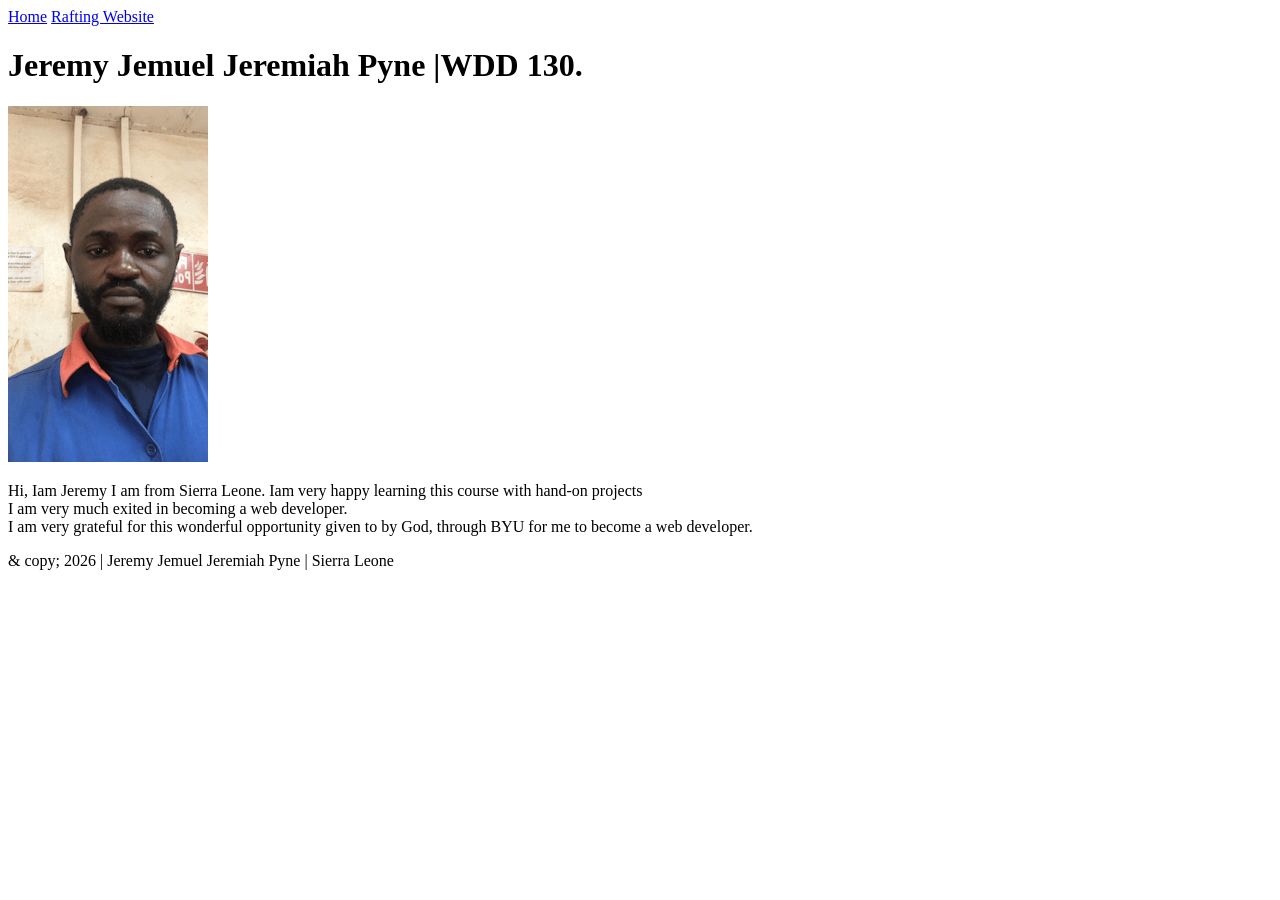
==== index.html @ 4c5cd399 "done" ====
<!DOCTYPE html>
<html lang="en-US">

<head>
    <meta charset="UTF-8">
    <meta name="viewport" content="width=device-width, initial-scale=1.0">
    <title>WDD 130 | Jeremy Jemuel Jeremiah Pyne</title>
</head>

<body>
    <header>
        <nav>
            <a href="#">Home</a>
            <a href="wwr/">Rafting Website</a>

        </nav>
    </header>
    <main>
        <h1>Jeremy Jemuel Jeremiah Pyne |WDD 130.</h1>

        <img src="images/jeremy.png" alt="Jeremy Jemuel Jeremiah Pyne" width="200">
        <p>Hi, Iam Jeremy I am from Sierra Leone. Iam very happy learning this course with hand-on
            projects<br>I am very much exited in becoming a web developer. <br>I am very grateful
            for this wonderful opportunity given to by God, through BYU for me to become a web
            developer.</p>

    </main>
    <footer>
        <p> & copy; 2026 | Jeremy Jemuel Jeremiah Pyne | Sierra Leone</p>
    </footer>
</body>

</html>
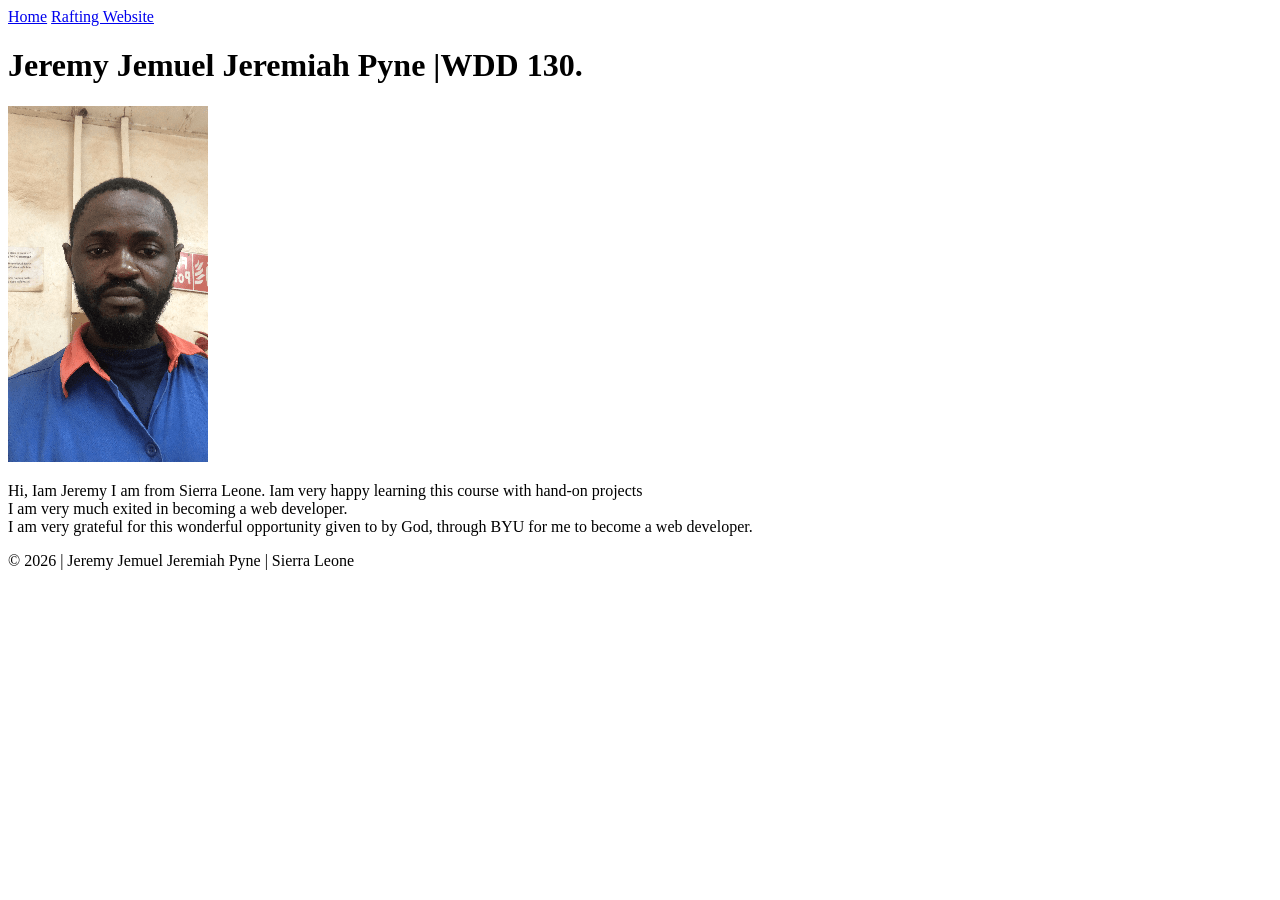
==== commit b63f5e23: "done" ====
--- a/index.html
+++ b/index.html
@@ -26,7 +26,7 @@
 
     </main>
     <footer>
-        <p> & copy; 2026 | Jeremy Jemuel Jeremiah Pyne | Sierra Leone</p>
+        <p> © 2026 | Jeremy Jemuel Jeremiah Pyne | Sierra Leone</p>
     </footer>
 </body>
 
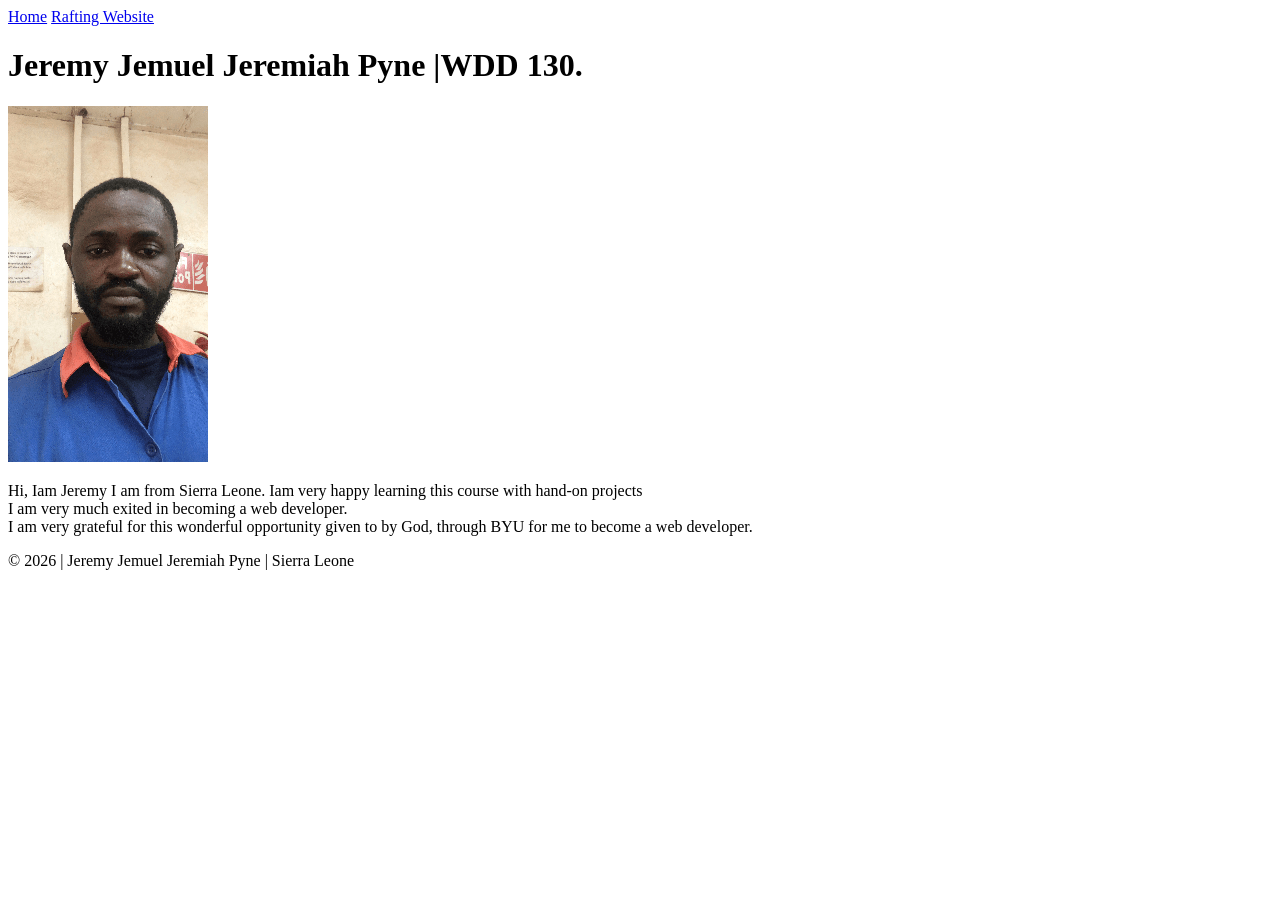
==== commit 06181626: "done" ====
--- a/index.html
+++ b/index.html
@@ -18,7 +18,7 @@
     <main>
         <h1>Jeremy Jemuel Jeremiah Pyne |WDD 130.</h1>
 
-        <img src="images/jeremy.png" alt="Jeremy Jemuel Jeremiah Pyne" width="200">
+        <img src="images/jeremy.jpg" alt="Jeremy Jemuel Jeremiah Pyne" width="200">
         <p>Hi, Iam Jeremy I am from Sierra Leone. Iam very happy learning this course with hand-on
             projects<br>I am very much exited in becoming a web developer. <br>I am very grateful
             for this wonderful opportunity given to by God, through BYU for me to become a web
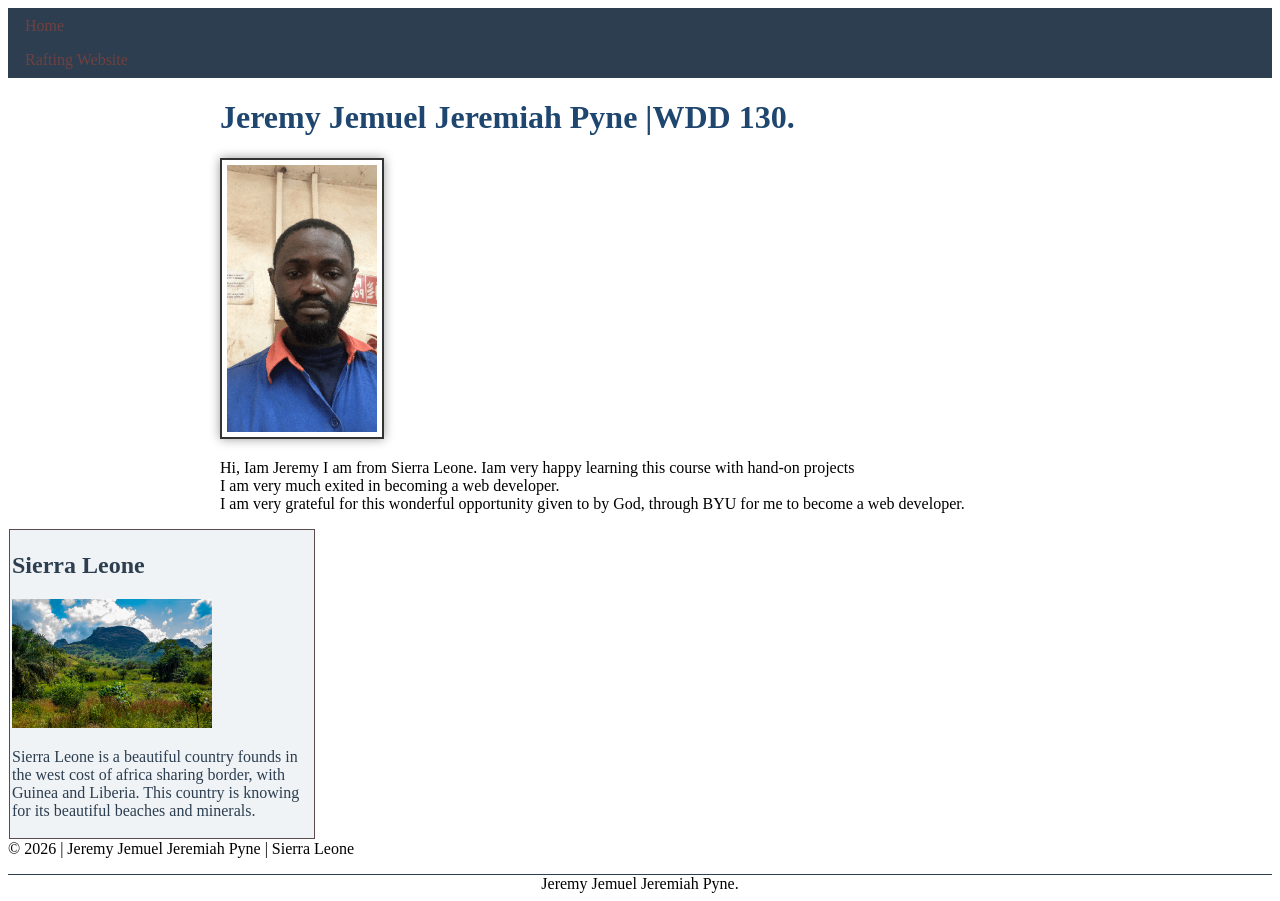
==== commit 106f129b: "done" ====
--- a/index.html
+++ b/index.html
@@ -5,6 +5,12 @@
     <meta charset="UTF-8">
     <meta name="viewport" content="width=device-width, initial-scale=1.0">
     <title>WDD 130 | Jeremy Jemuel Jeremiah Pyne</title>
+
+    <meta name="description"
+      content="Jeremy Jemuel Jeremiah Pyne's WDD 130 course homepage. Exploring HTML, CSS, and web development fundamentals. Based in Sierra Leone.">
+    <meta name="Jeremy Jemuel Jeremiah Pyne" content="Jeremy Jemuel Jeremiah Pyne">
+
+    <link rel="stylesheet" href="styles/styles.css">
 </head>
 
 <body>
@@ -18,16 +24,24 @@
     <main>
         <h1>Jeremy Jemuel Jeremiah Pyne |WDD 130.</h1>
 
-        <img src="images/jeremy.jpg" alt="Jeremy Jemuel Jeremiah Pyne" width="200">
+        <img src="images/profile.jpg" alt="Hi, I am Jeremy Jemuel Jeremiah Pyne" width="200">
         <p>Hi, Iam Jeremy I am from Sierra Leone. Iam very happy learning this course with hand-on
             projects<br>I am very much exited in becoming a web developer. <br>I am very grateful
             for this wonderful opportunity given to by God, through BYU for me to become a web
             developer.</p>
 
     </main>
+    <aside>
+        <h2> Sierra Leone</h2>
+        <img src="images/Sierra-Leone.jpg" alt="sierra Leone landscape" width="200px">
+        <p>Sierra Leone is a beautiful country founds in the west cost of africa sharing border,
+            with
+            Guinea and Liberia. This country is knowing for its beautiful beaches and minerals.</p>
+    </aside <p> © 2026 | Jeremy Jemuel Jeremiah Pyne | Sierra Leone</p>
     <footer>
-        <p> © 2026 | Jeremy Jemuel Jeremiah Pyne | Sierra Leone</p>
+        Jeremy Jemuel Jeremiah Pyne.
     </footer>
+
 </body>
 
 </html>
--- a/styles/styles.css
+++ b/styles/styles.css
@@ -0,0 +1,61 @@
+nav {
+    background-color: #2c3e50;
+    padding: 1px;
+}
+
+/*nav a: color, padding and display: block */
+nav a {
+    color: rgb(112, 65, 65);
+    padding: 0.5rem 1rem;
+    text-decoration: none;
+    display: block;
+}
+
+/*main: max-width declaration */
+main {
+    max-width: 840px;
+    margin: 0 auto;
+}
+
+/*h1: color declaration */
+h1 {
+    color: #1e466e;
+}
+
+/* main img: width, height, border, padding and box-shadow */
+main img {
+    width: 150px;
+    height: auto;
+    border: 2px solid #333;
+    padding: 5px;
+    box-shadow: 0 0 10px rgba(0, 0, 0, 0.4);
+}
+
+/* aside: width, margin, border, padding, background-color, and color */
+aside {
+    width: 300px;
+    margin: 1px;
+    border: 1px solid #5d4a4a;
+    padding: 2px;
+    background-color: #f0f3f5;
+    color: #2c3e50;
+}
+
+/* aside img: width: 200px and height: auto */
+aside img {
+    width: 200px;
+    height: auto;
+}
+
+/*p: padding: 0; */
+p {
+    padding: 0;
+}
+
+/* footer: margin-top, border-top, and text-align: center */
+footer {
+    margin-top: 15px;
+    border-top: 1px solid #2c3e50;
+    text-align: center;
+
+}
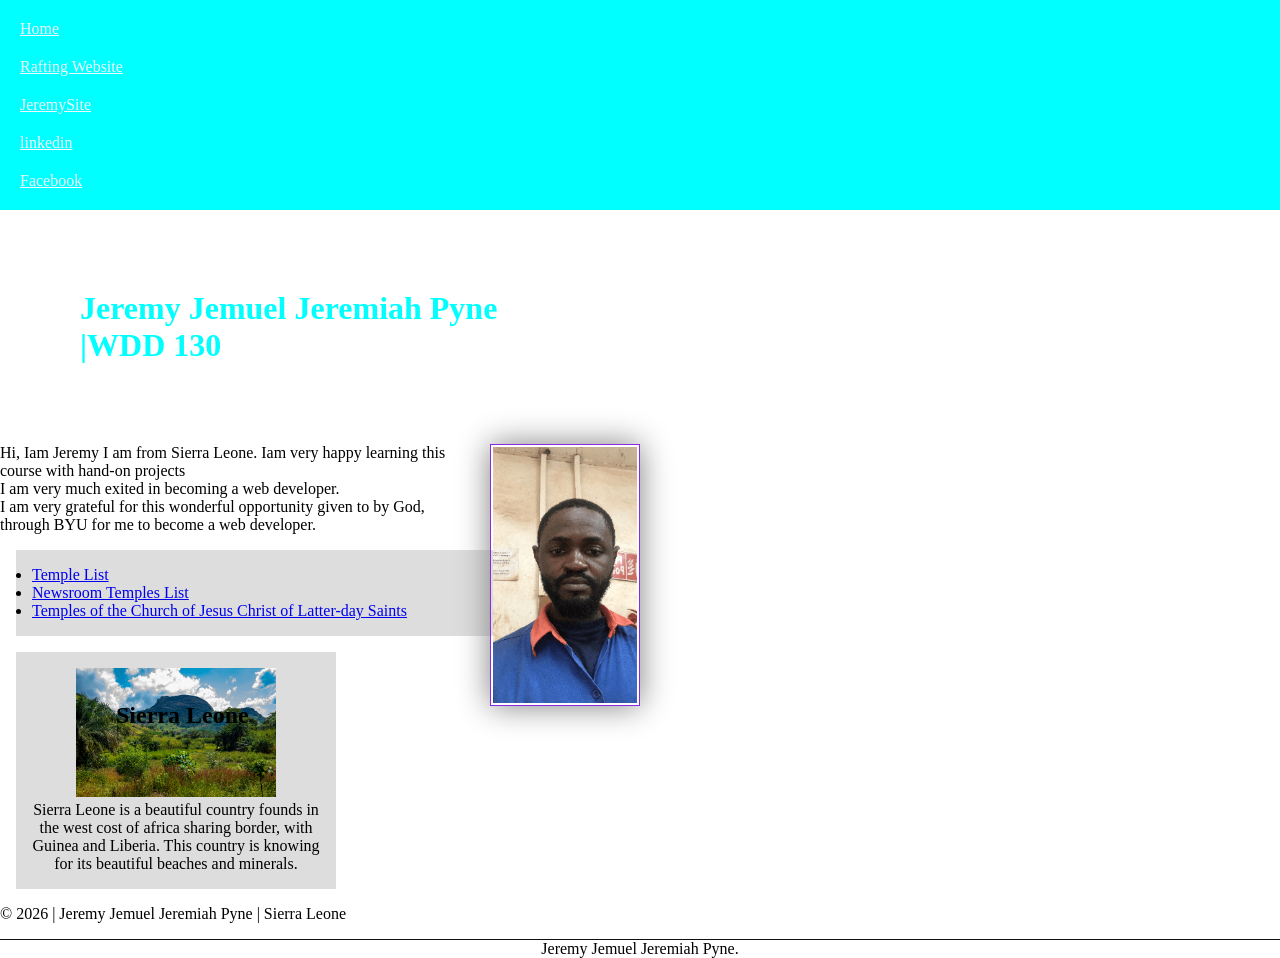
==== commit 54c9ec77: "done" ====
--- a/index.html
+++ b/index.html
@@ -1,3 +1,4 @@
+<!--26 May 2026-->
 <!DOCTYPE html>
 <html lang="en-US">
 
@@ -18,20 +19,30 @@
         <nav>
             <a href="#">Home</a>
             <a href="wwr/">Rafting Website</a>
-
+            <a href="html">JeremySite</a>
+            <a href="https://linkedin.com">linkedin</a>
+            <a href="https://facebook.com">Facebook</a>
         </nav>
     </header>
     <main>
-        <h1>Jeremy Jemuel Jeremiah Pyne |WDD 130.</h1>
+        <h1>Jeremy Jemuel Jeremiah Pyne |WDD 130</h1>
 
         <img src="images/profile.jpg" alt="Hi, I am Jeremy Jemuel Jeremiah Pyne" width="200">
         <p>Hi, Iam Jeremy I am from Sierra Leone. Iam very happy learning this course with hand-on
             projects<br>I am very much exited in becoming a web developer. <br>I am very grateful
             for this wonderful opportunity given to by God, through BYU for me to become a web
             developer.</p>
+        <ul class="box">
+            <li><a href="https://www.churchofjesuschrist.org/temples/list?lang=eng">Temple List</a>
+            </li>
+            <li><a href="https://newsroom.churchofjesuschrist.org/temples-list">Newsroom Temples
+                    List</a></li>
+            <li><a href="https://churchofjesuschristtemples.org/temples/">Temples of the Church of
+                    Jesus Christ of Latter-day Saints</a></li>
+        </ul>
 
     </main>
-    <aside>
+    <aside class="box">
         <h2> Sierra Leone</h2>
         <img src="images/Sierra-Leone.jpg" alt="sierra Leone landscape" width="200px">
         <p>Sierra Leone is a beautiful country founds in the west cost of africa sharing border,
--- a/styles/styles.css
+++ b/styles/styles.css
@@ -1,61 +1,76 @@
-nav {
-    background-color: #2c3e50;
-    padding: 1px;
+* {
+    margin: 0;
+    padding: 0;
+    box-sizing: border-box;
 }
 
-/*nav a: color, padding and display: block */
+nav {
+    background-color: aqua;
+    padding: 10px;
+}
+
 nav a {
-    color: rgb(112, 65, 65);
-    padding: 0.5rem 1rem;
-    text-decoration: none;
+    color: aliceblue;
+    padding: 10px;
     display: block;
 }
 
-/*main: max-width declaration */
-main {
-    max-width: 840px;
-    margin: 0 auto;
+h1 {
+    color: aqua;
+    padding: 5rem;
 }
 
-/*h1: color declaration */
-h1 {
-    color: #1e466e;
+main {
+    max-width: 640px;
 }
 
-/* main img: width, height, border, padding and box-shadow */
 main img {
     width: 150px;
     height: auto;
-    border: 2px solid #333;
-    padding: 5px;
-    box-shadow: 0 0 10px rgba(0, 0, 0, 0.4);
+    border: 1px;
+    padding: 2px;
+    box-shadow: 0 0 30px grey;
 }
 
-/* aside: width, margin, border, padding, background-color, and color */
-aside {
-    width: 300px;
-    margin: 1px;
-    border: 1px solid #5d4a4a;
+main img {
+    width: 150px;
+    height: auto;
+    border: 1px solid blueviolet;
     padding: 2px;
-    background-color: #f0f3f5;
-    color: #2c3e50;
+    box-shadow: 0 0 30px grey;
+    float: right;
+    margin: 0 0 1rem 1rem;
 }
 
-/* aside img: width: 200px and height: auto */
+aside {
+    width: 20rem;
+    text-align: center;
+    position: relative;
+}
+
 aside img {
     width: 200px;
     height: auto;
 }
 
-/*p: padding: 0; */
-p {
-    padding: 0;
+aside h2 {
+    position: absolute;
+    top: 50px;
+    left: 100px;
+
 }
 
-/* footer: margin-top, border-top, and text-align: center */
 footer {
-    margin-top: 15px;
-    border-top: 1px solid #2c3e50;
+    margin-top: 1em;
+    border-top: 1px solid #111;
     text-align: center;
+}
 
+/* Class Selectors */
+.box {
+    margin: 1rem;
+    border: 1px solid rgb (0 0 0 / 10%);
+    padding: 1rem;
+    background-color: #ddd;
+    color: #000;
 }
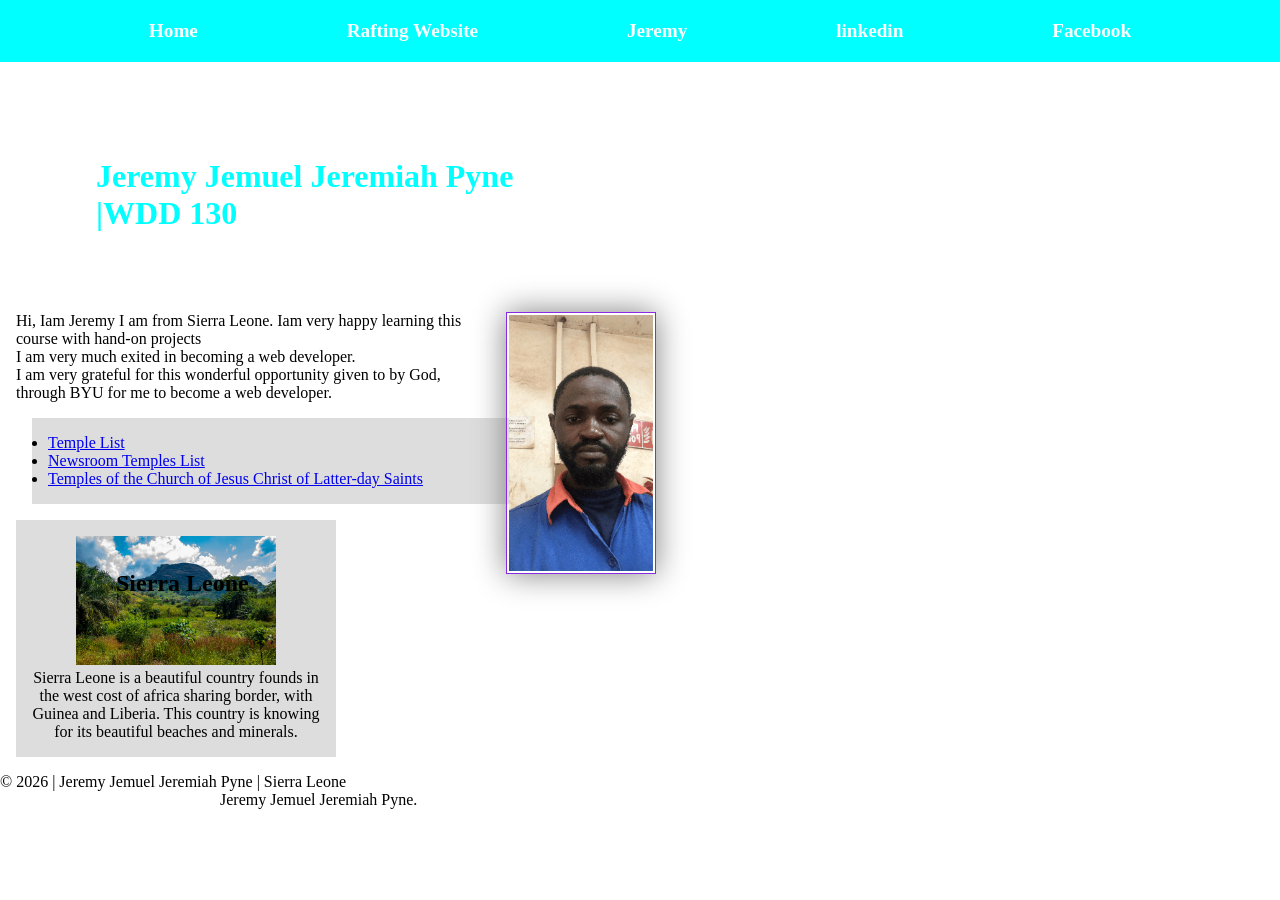
==== commit bad7aff7: "done" ====
--- a/index.html
+++ b/index.html
@@ -15,11 +15,11 @@
 </head>
 
 <body>
-    <header>
+    <header class="site-header">
         <nav>
             <a href="#">Home</a>
             <a href="wwr/">Rafting Website</a>
-            <a href="html">JeremySite</a>
+            <a href="html">Jeremy</a>
             <a href="https://linkedin.com">linkedin</a>
             <a href="https://facebook.com">Facebook</a>
         </nav>
--- a/styles/styles.css
+++ b/styles/styles.css
@@ -4,15 +4,27 @@
     box-sizing: border-box;
 }
 
+.grid {
+    display: grid;
+    align-items: center;
+}
+
 nav {
     background-color: aqua;
     padding: 10px;
+    display: flex;
+    justify-content: space-evenly;
+    align-items: center;
 }
 
 nav a {
     color: aliceblue;
     padding: 10px;
     display: block;
+    text-decoration: none;
+    font-size: 1.2rem;
+    font-weight: 700;
+    color: #fff;/% shorthand for white %/
 }
 
 h1 {
@@ -22,6 +34,8 @@
 
 main {
     max-width: 640px;
+    grid-column: 2/3;
+    margin: 1rem;
 }
 
 main img {
@@ -46,6 +60,8 @@
     width: 20rem;
     text-align: center;
     position: relative;
+    grid-column: 1/2;
+    grid-row: 1/2;
 }
 
 aside img {
@@ -60,10 +76,10 @@
 
 }
 
+hearer,
 footer {
-    margin-top: 1em;
-    border-top: 1px solid #111;
-    text-align: center;
+    max-width: 840px;
+    margin: 0 auto;
 }
 
 /* Class Selectors */
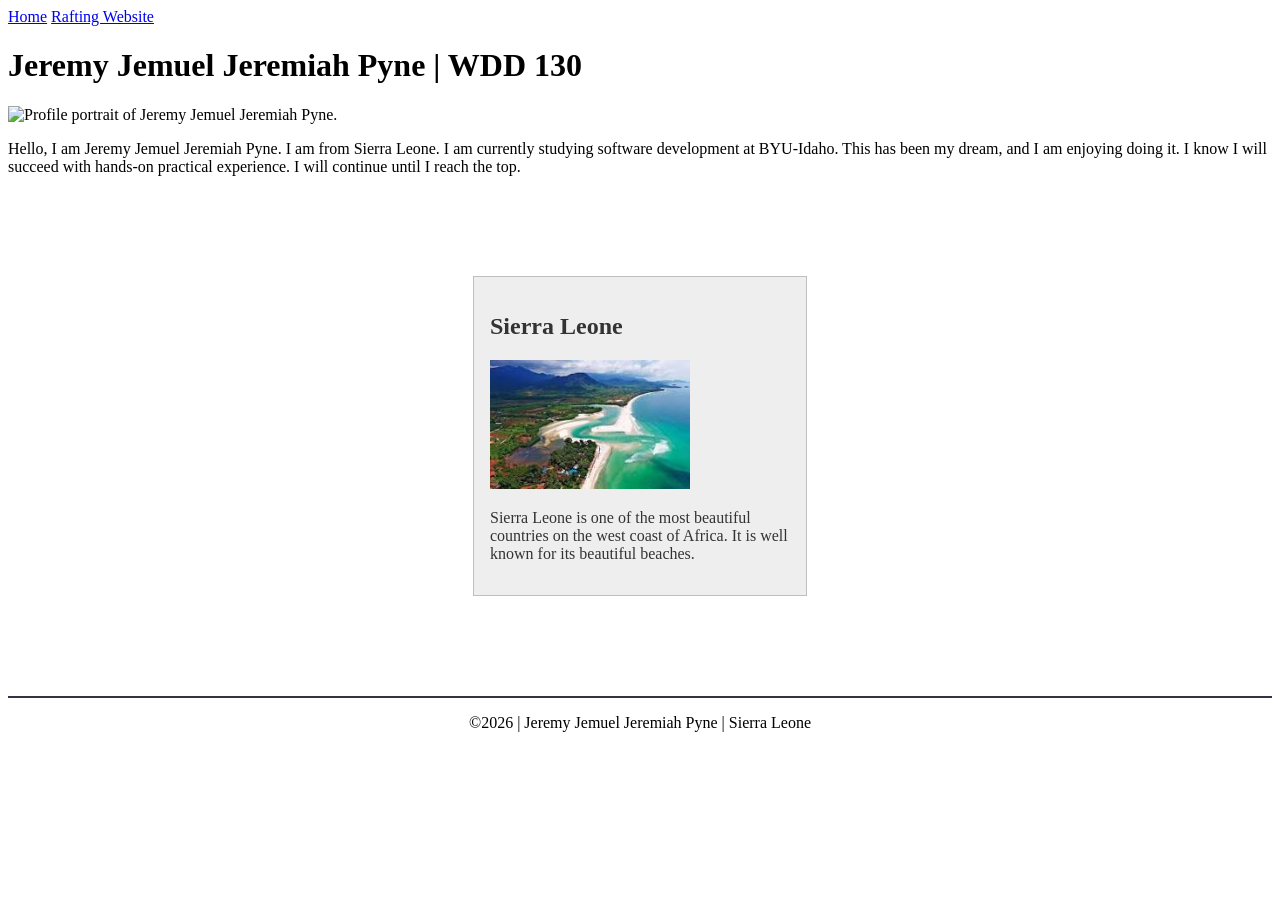
==== commit 46036f0b: "completed" ====
--- a/index.html
+++ b/index.html
@@ -1,58 +1,41 @@
-<!--26 May 2026-->
 <!DOCTYPE html>
-<html lang="en-US">
+<html lang="en">
 
 <head>
     <meta charset="UTF-8">
     <meta name="viewport" content="width=device-width, initial-scale=1.0">
-    <title>WDD 130 | Jeremy Jemuel Jeremiah Pyne</title>
-
-    <meta name="description"
-      content="Jeremy Jemuel Jeremiah Pyne's WDD 130 course homepage. Exploring HTML, CSS, and web development fundamentals. Based in Sierra Leone.">
-    <meta name="Jeremy Jemuel Jeremiah Pyne" content="Jeremy Jemuel Jeremiah Pyne">
-
+    <title>Jeremy Jemuel Jeremiah Pyne | WDD 130</title>
+    <meta name="description" content="Welcome to Jeremy Jemuel Jeremiah Pyne's WDD 130 home page.
+    Explore my web fundamentals projects, HTML and CSS assignments, and a little about who I am.">
+    <meta name="author" content="Jeremy Jemuel Pyne">
     <link rel="stylesheet" href="styles/styles.css">
 </head>
 
 <body>
-    <header class="site-header">
+    <header>
         <nav>
             <a href="#">Home</a>
             <a href="wwr/">Rafting Website</a>
-            <a href="html">Jeremy</a>
-            <a href="https://linkedin.com">linkedin</a>
-            <a href="https://facebook.com">Facebook</a>
         </nav>
     </header>
     <main>
-        <h1>Jeremy Jemuel Jeremiah Pyne |WDD 130</h1>
-
-        <img src="images/profile.jpg" alt="Hi, I am Jeremy Jemuel Jeremiah Pyne" width="200">
-        <p>Hi, Iam Jeremy I am from Sierra Leone. Iam very happy learning this course with hand-on
-            projects<br>I am very much exited in becoming a web developer. <br>I am very grateful
-            for this wonderful opportunity given to by God, through BYU for me to become a web
-            developer.</p>
-        <ul class="box">
-            <li><a href="https://www.churchofjesuschrist.org/temples/list?lang=eng">Temple List</a>
-            </li>
-            <li><a href="https://newsroom.churchofjesuschrist.org/temples-list">Newsroom Temples
-                    List</a></li>
-            <li><a href="https://churchofjesuschristtemples.org/temples/">Temples of the Church of
-                    Jesus Christ of Latter-day Saints</a></li>
-        </ul>
-
+        <h1>Jeremy Jemuel Jeremiah Pyne | WDD 130</h1>
+        <img src="images/profile.png" alt="Profile portrait of Jeremy Jemuel Jeremiah Pyne." width="200">
+        <p>Hello, I am Jeremy Jemuel Jeremiah Pyne. I am from Sierra Leone.
+            I am currently studying software development at BYU-Idaho. This has been my dream, and I am enjoying doing it.
+            I know I will succeed with hands-on practical experience. I will continue until I reach the top.
+        </p>
     </main>
-    <aside class="box">
-        <h2> Sierra Leone</h2>
-        <img src="images/Sierra-Leone.jpg" alt="sierra Leone landscape" width="200px">
-        <p>Sierra Leone is a beautiful country founds in the west cost of africa sharing border,
-            with
-            Guinea and Liberia. This country is knowing for its beautiful beaches and minerals.</p>
-    </aside <p> © 2026 | Jeremy Jemuel Jeremiah Pyne | Sierra Leone</p>
+    <aside>
+        <h2>Sierra Leone</h2>
+        <img src="images/sierra-leone.jpg" alt="A scenic view of my country, Sierra Leone.">
+        <p>Sierra Leone is one of the most beautiful countries on the west coast of
+            Africa. It is well known for its beautiful beaches.
+        </p>
+    </aside>
     <footer>
-        Jeremy Jemuel Jeremiah Pyne.
+        <p>©2026 | Jeremy Jemuel Jeremiah Pyne | Sierra Leone</p>
     </footer>
-
 </body>
 
-</html>+</html>
--- a/styles/styles.css
+++ b/styles/styles.css
@@ -1,67 +1,10 @@
-* {
-    margin: 0;
-    padding: 0;
-    box-sizing: border-box;
-}
-
-.grid {
-    display: grid;
-    align-items: center;
-}
-
-nav {
-    background-color: aqua;
-    padding: 10px;
-    display: flex;
-    justify-content: space-evenly;
-    align-items: center;
-}
-
-nav a {
-    color: aliceblue;
-    padding: 10px;
-    display: block;
-    text-decoration: none;
-    font-size: 1.2rem;
-    font-weight: 700;
-    color: #fff;/% shorthand for white %/
-}
-
-h1 {
-    color: aqua;
-    padding: 5rem;
-}
-
-main {
-    max-width: 640px;
-    grid-column: 2/3;
-    margin: 1rem;
-}
-
-main img {
-    width: 150px;
-    height: auto;
-    border: 1px;
-    padding: 2px;
-    box-shadow: 0 0 30px grey;
-}
-
-main img {
-    width: 150px;
-    height: auto;
-    border: 1px solid blueviolet;
-    padding: 2px;
-    box-shadow: 0 0 30px grey;
-    float: right;
-    margin: 0 0 1rem 1rem;
-}
-
 aside {
-    width: 20rem;
-    text-align: center;
-    position: relative;
-    grid-column: 1/2;
-    grid-row: 1/2;
+    width: 300px;
+    margin: 100px auto;
+    border: 1px solid rgb(0 0 0 / 0.2);
+    padding: 1rem;
+    background-color: #eee;
+    color: #333;
 }
 
 aside img {
@@ -69,24 +12,17 @@
     height: auto;
 }
 
-aside h2 {
-    position: absolute;
-    top: 50px;
-    left: 100px;
-
+main img {
+    width: 150px;
+    height: auto;
 }
 
-hearer,
-footer {
-    max-width: 840px;
-    margin: 0 auto;
+p {
+    padding: 0;
 }
 
-/* Class Selectors */
-.box {
-    margin: 1rem;
-    border: 1px solid rgb (0 0 0 / 10%);
-    padding: 1rem;
-    background-color: #ddd;
-    color: #000;
-}+footer {
+    margin-top: 20px;
+    border-top: 2px solid #334;
+    text-align: center;
+}
